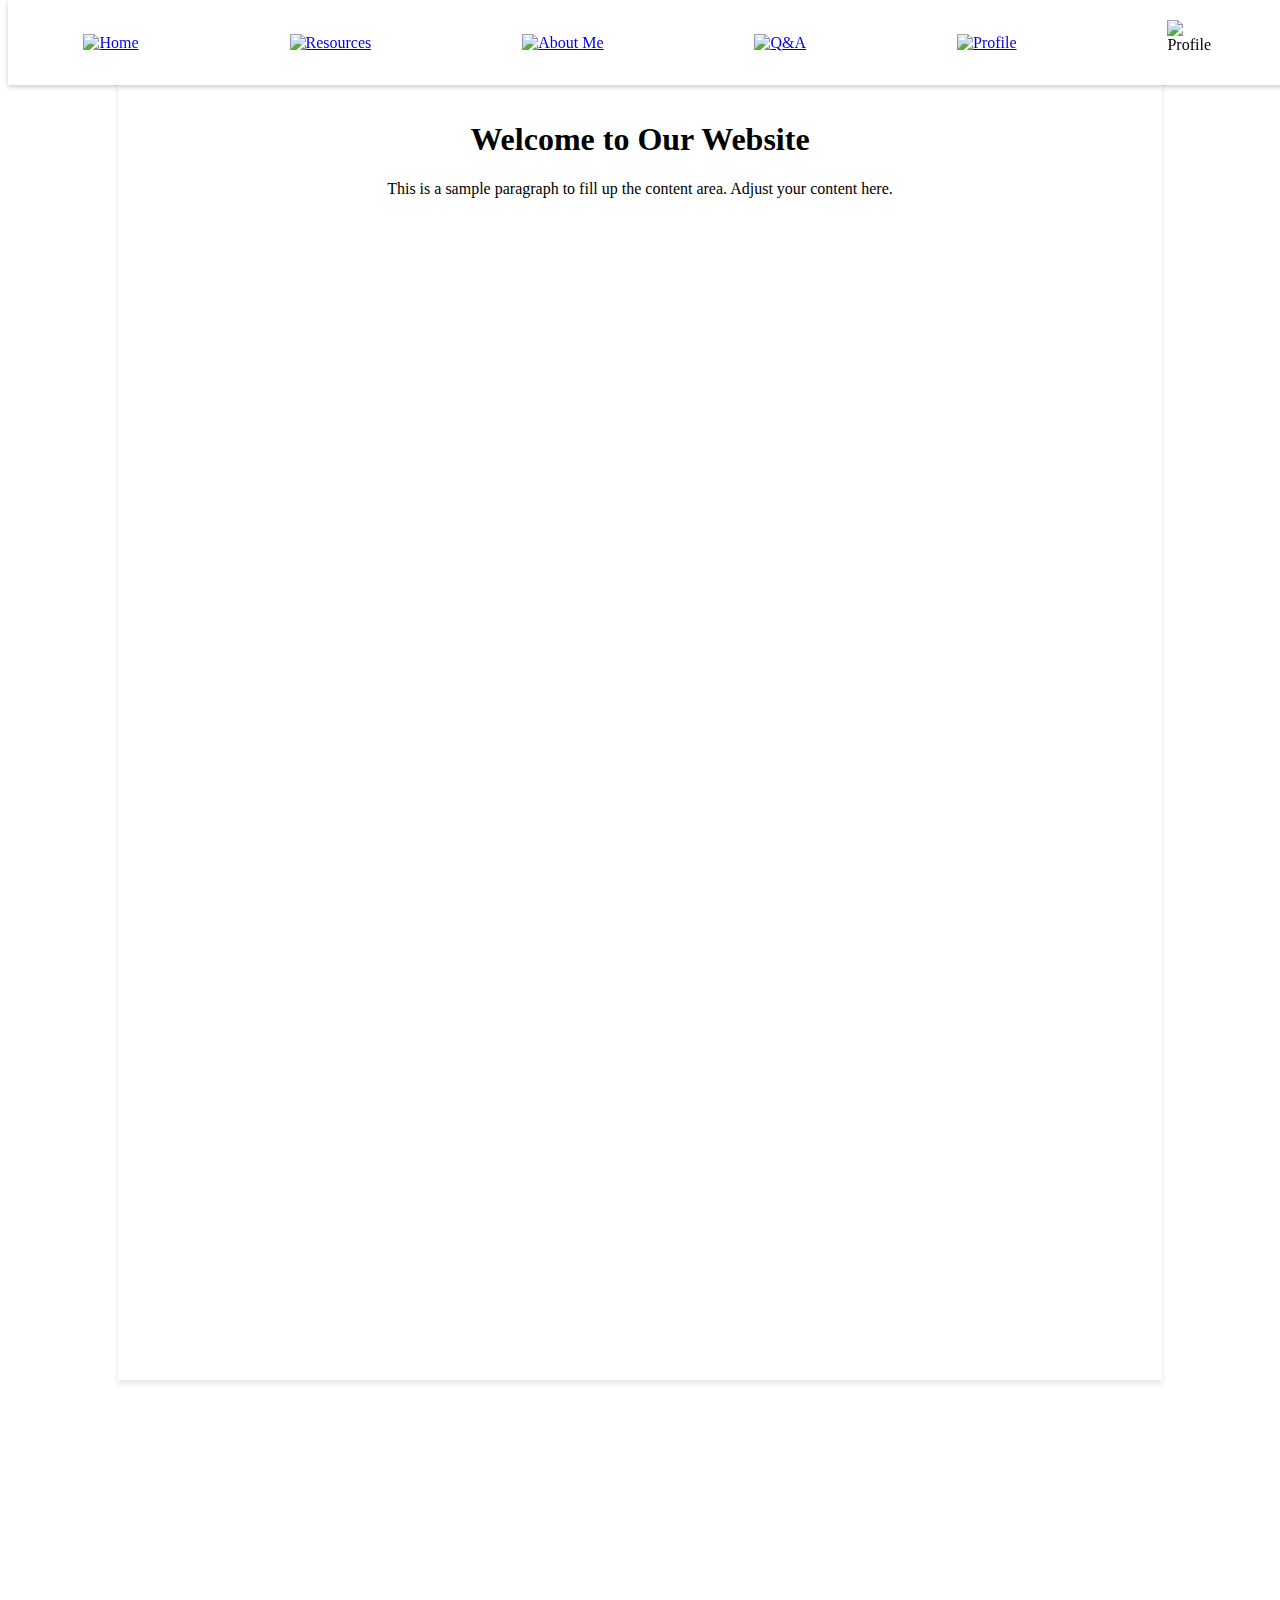
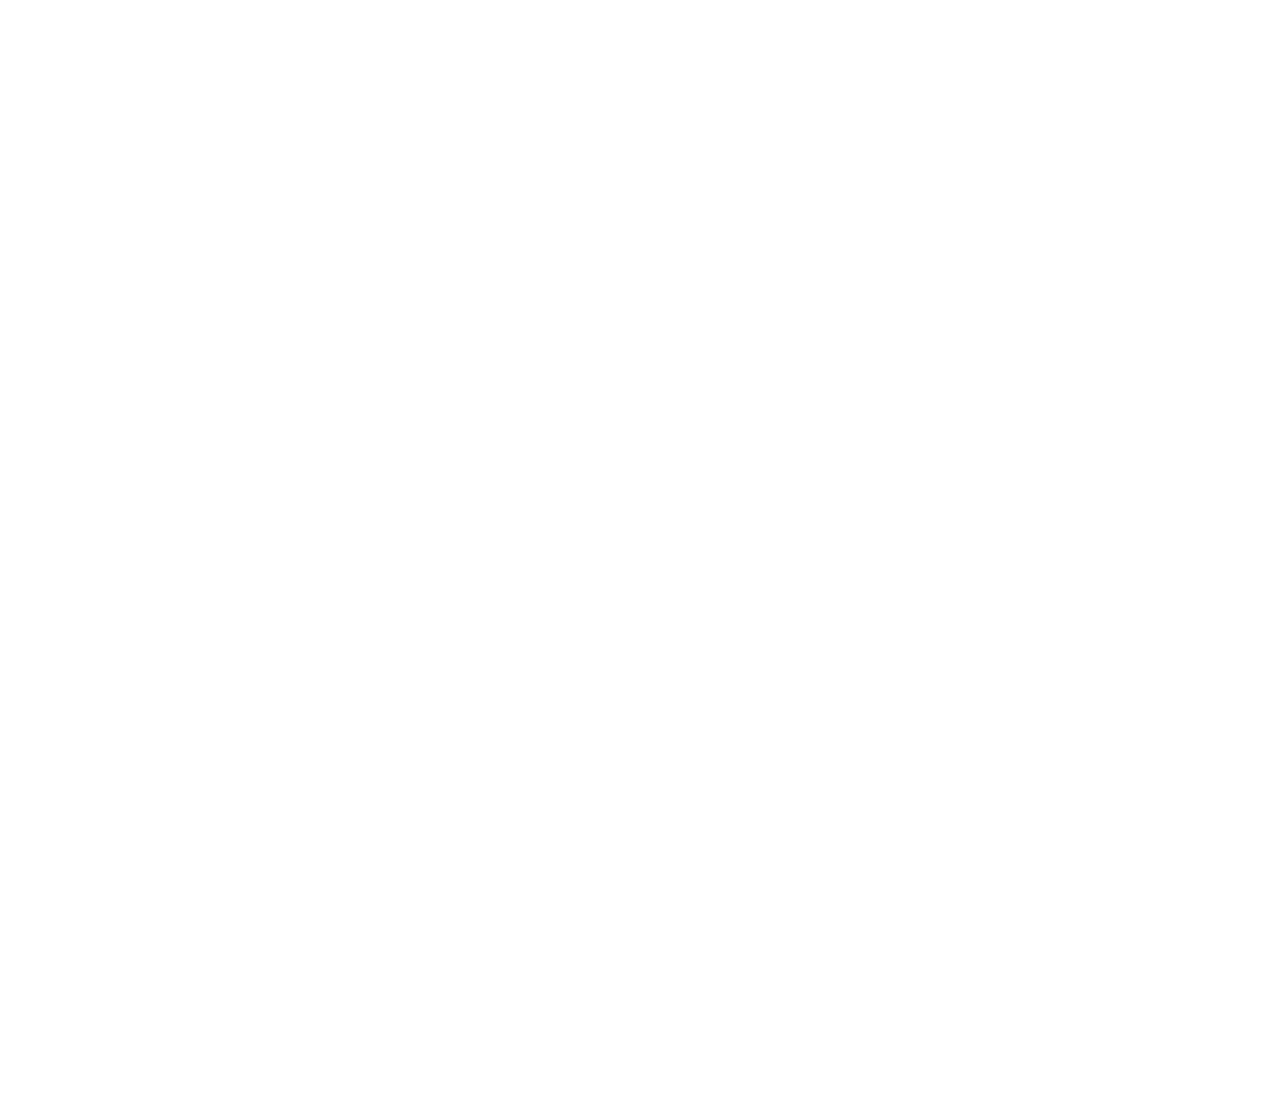
==== index.html @ 4627b997 "made website" ====
<!DOCTYPE html>
<html lang="en">
<head>
    <meta charset="UTF-8">
    <meta name="viewport" content="width=device-width, initial-scale=1.0">
    <title>BaddCamden</title>
    <link rel="stylesheet" href="styles.css">
    <link rel="stylesheet" href="backgrounds.css">
</head>
<body id="scrollable">
<header id="main-header">
    <a href="index.html">
        <img src="HOME.png" alt="Home" style="width: 125px; height: 37px">
    </a>
    <a href="resources.html">
        <img src="RESOURCES.png" alt="Resources" style="width: 271px; height: 37px">
    </a>
    <a href="link-to-about-me">
        <img src="ABOUTME.png" alt="About Me" style="width: 230px; height: 37px">
    </a>
    <a href="link-to-qa">
        <img src="QA.png" alt="Q&A" style="width: 150px; height: 37px">
    </a>
    <a href="link-to-profile">
        <img src="PROFILE.png" alt="Profile" style="width: 230px; height: 37px">
    </a>
    <img src="stupid.png" alt="Profile" style="width: 45px; height: 45px;"></img>
    </img>
</header>
<background style="background-image: url(space_image_1.png);z-index: -1;" parallax="0">
</background>
<background style="background-image: url(space_image_2.png);z-index: -2;" parallax="0.5">
</background>
<background style="background-image: url(space_image_3.png);z-index: -3;" parallax="0.75">
</background>
<background style="background-image: url(space_image_4.png);z-index: -4;" parallax="0.875">
</background>
<background style="background-image: url(space_image_5.png);z-index: -5;" parallax="0.9375">
</background>

<main>
    <section class="content-section">
        <h1>Welcome to Our Website</h1>
        <p>This is a sample paragraph to fill up the content area. Adjust your content here.</p>
    </section>
    <!-- Additional sections as needed -->
</main>

<script src="./scripts.js"></script>
</body>
</html>
---- styles.css ----
background {
    position: absolute;
    background-attachment: scroll;
    background-size: cover;
    height: 300%;
    width: 100%;
    z-index: -1;
}

header {
    position: fixed;
    top: 0;
    width: 100%;
    background: #fff;
    padding: 20px 0;
    display: flex;
    justify-content: space-around;
    align-items: center;
    box-shadow: 0 2px 5px rgba(0,0,0,0.2);
    z-index: 1000;
}

main {
    position: relative;
    z-index: 1;
    margin: 20px auto 0 auto; /* Top margin adjusted for header, auto margins for centering */
    padding: 80px;
    height: 1200px;
    width: 70%; /* Adjust based on preference */
    max-width: 1200px; /* Maximum width to prevent overly wide content on large screens */
    background: #FFFFFF; /* Solid white background */
    box-shadow: 0 4px 6px rgba(0,0,0,0.1);
}

.content-section {
    margin-bottom: 20px;
    text-align: center; /* Center text within sections */
}

/* Additional styles for buttons, images, etc. */
---- backgrounds.css ----
background {
    position: absolute;
    background-attachment: scroll;
    background-size: cover;
    height: 300%;
    width: 100%;
    z-index: -1;
}
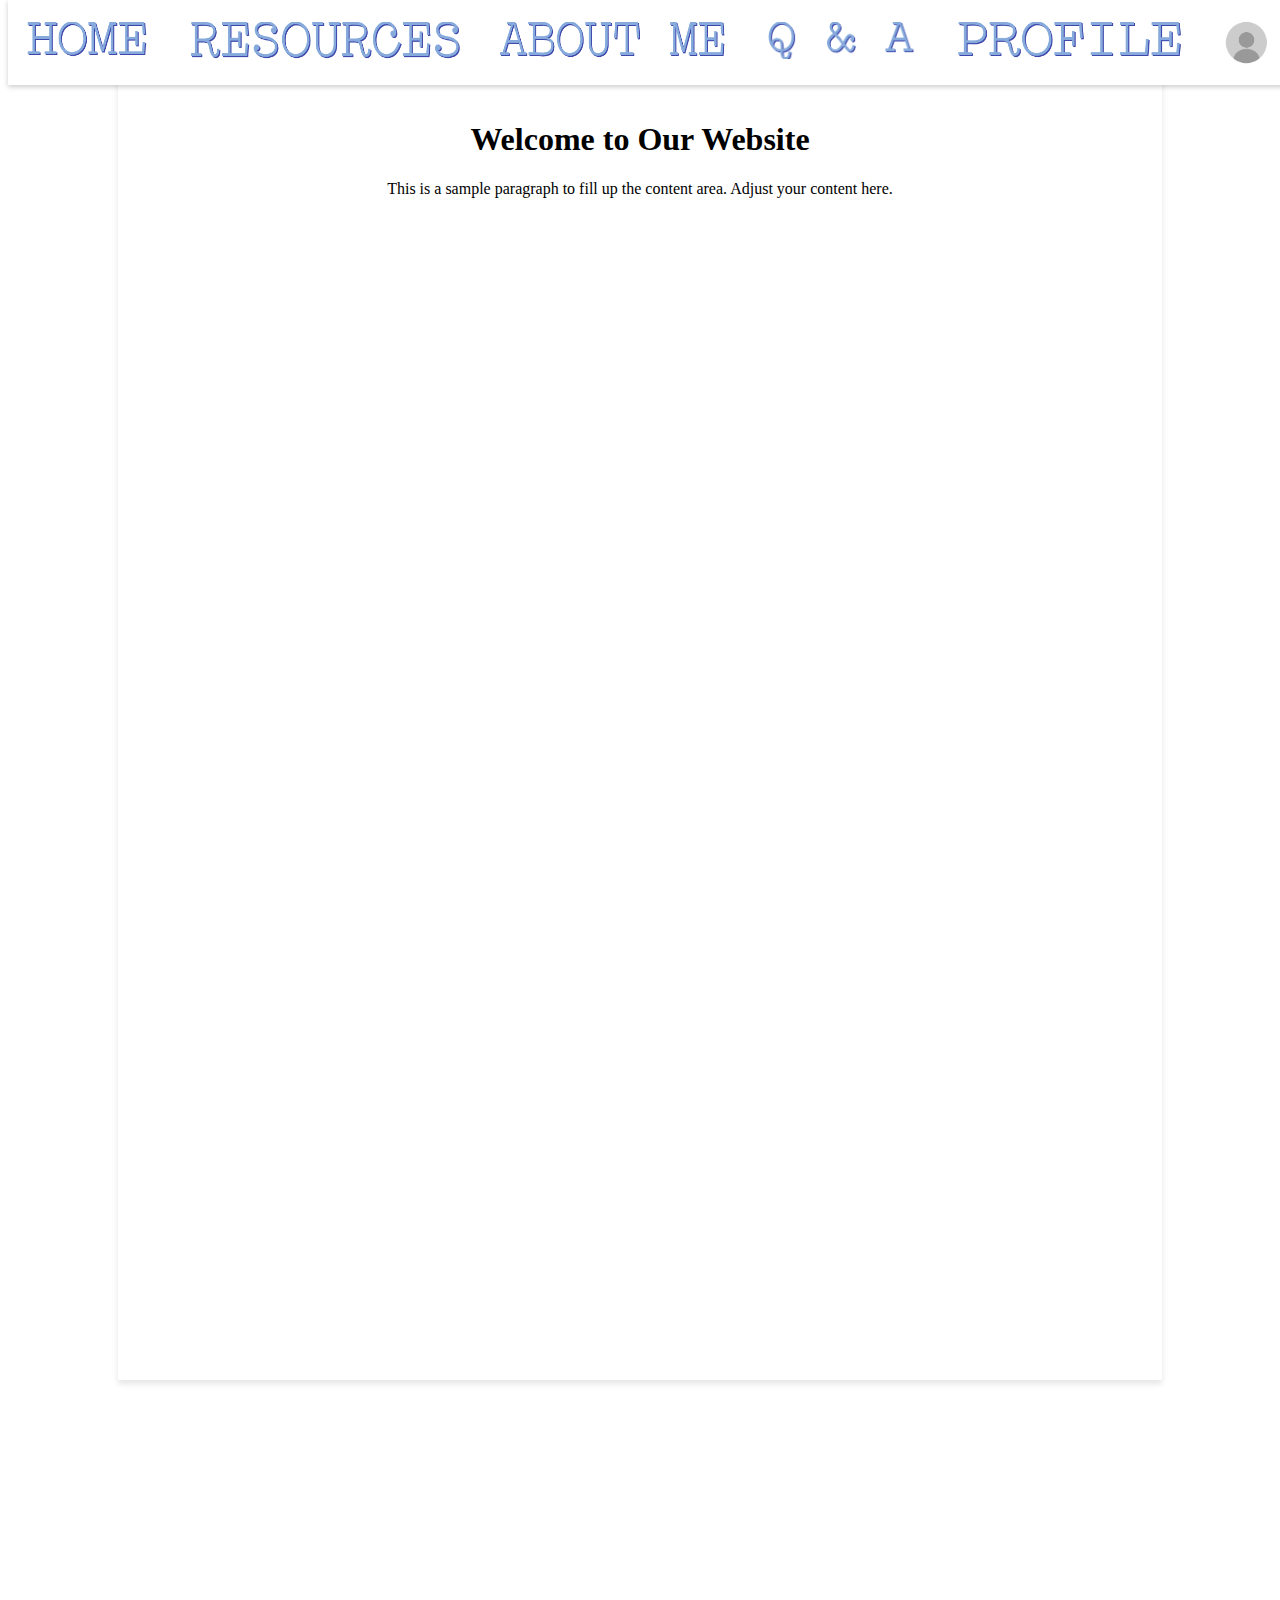
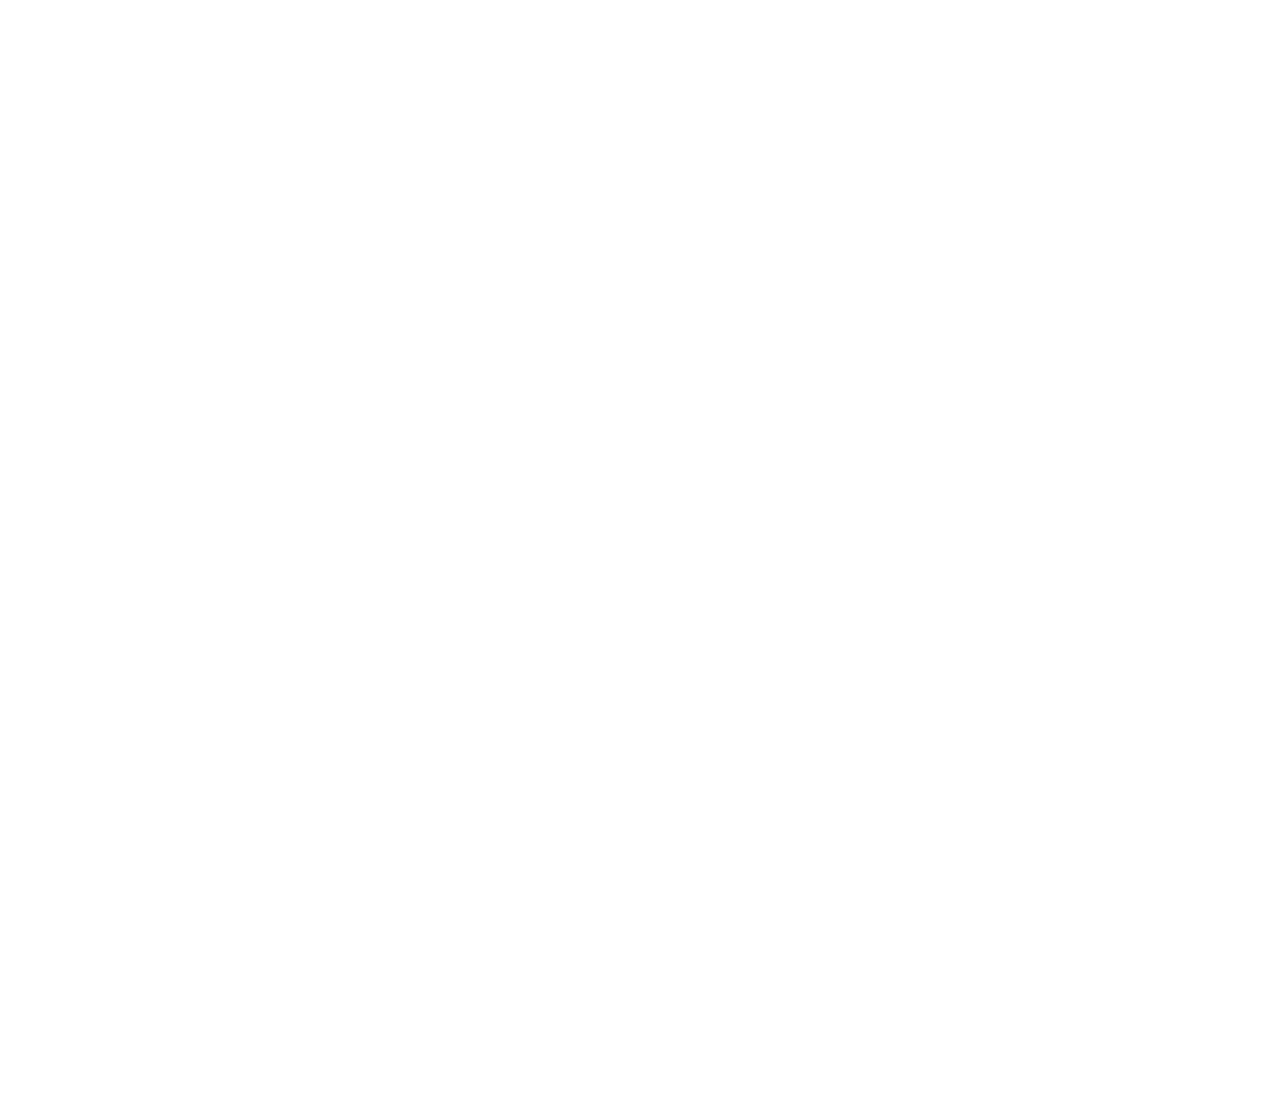
==== commit a28e191e: "Added placeholder images" ====
--- a/index.html
+++ b/index.html
@@ -10,32 +10,32 @@
 <body id="scrollable">
 <header id="main-header">
     <a href="index.html">
-        <img src="HOME.png" alt="Home" style="width: 125px; height: 37px">
+        <img src="assets/HOME.png" alt="Home" style="width: 125px; height: 37px">
     </a>
     <a href="resources.html">
-        <img src="RESOURCES.png" alt="Resources" style="width: 271px; height: 37px">
+        <img src="assets/RESOURCES.png" alt="Resources" style="width: 271px; height: 37px">
     </a>
     <a href="link-to-about-me">
-        <img src="ABOUTME.png" alt="About Me" style="width: 230px; height: 37px">
+        <img src="assets/ABOUTME.png" alt="About Me" style="width: 230px; height: 37px">
     </a>
     <a href="link-to-qa">
-        <img src="QA.png" alt="Q&A" style="width: 150px; height: 37px">
+        <img src="assets/QA.png" alt="Q&A" style="width: 150px; height: 37px">
     </a>
     <a href="link-to-profile">
-        <img src="PROFILE.png" alt="Profile" style="width: 230px; height: 37px">
+        <img src="assets/PROFILE.png" alt="Profile" style="width: 230px; height: 37px">
     </a>
-    <img src="stupid.png" alt="Profile" style="width: 45px; height: 45px;"></img>
+    <img src="assets/stupid.png" alt="Profile" style="width: 45px; height: 45px;"></img>
     </img>
 </header>
-<background style="background-image: url(space_image_1.png);z-index: -1;" parallax="0">
+<background style="background-image: url(assets/space_image_1.png);z-index: -1;" parallax="0">
 </background>
-<background style="background-image: url(space_image_2.png);z-index: -2;" parallax="0.5">
+<background style="background-image: url(assets/space_image_2.png);z-index: -2;" parallax="0.5">
 </background>
-<background style="background-image: url(space_image_3.png);z-index: -3;" parallax="0.75">
+<background style="background-image: url(assets/space_image_3.png);z-index: -3;" parallax="0.75">
 </background>
-<background style="background-image: url(space_image_4.png);z-index: -4;" parallax="0.875">
+<background style="background-image: url(assets/space_image_4.png);z-index: -4;" parallax="0.875">
 </background>
-<background style="background-image: url(space_image_5.png);z-index: -5;" parallax="0.9375">
+<background style="background-image: url(assets/space_image_5.png);z-index: -5;" parallax="0.9375">
 </background>
 
 <main>
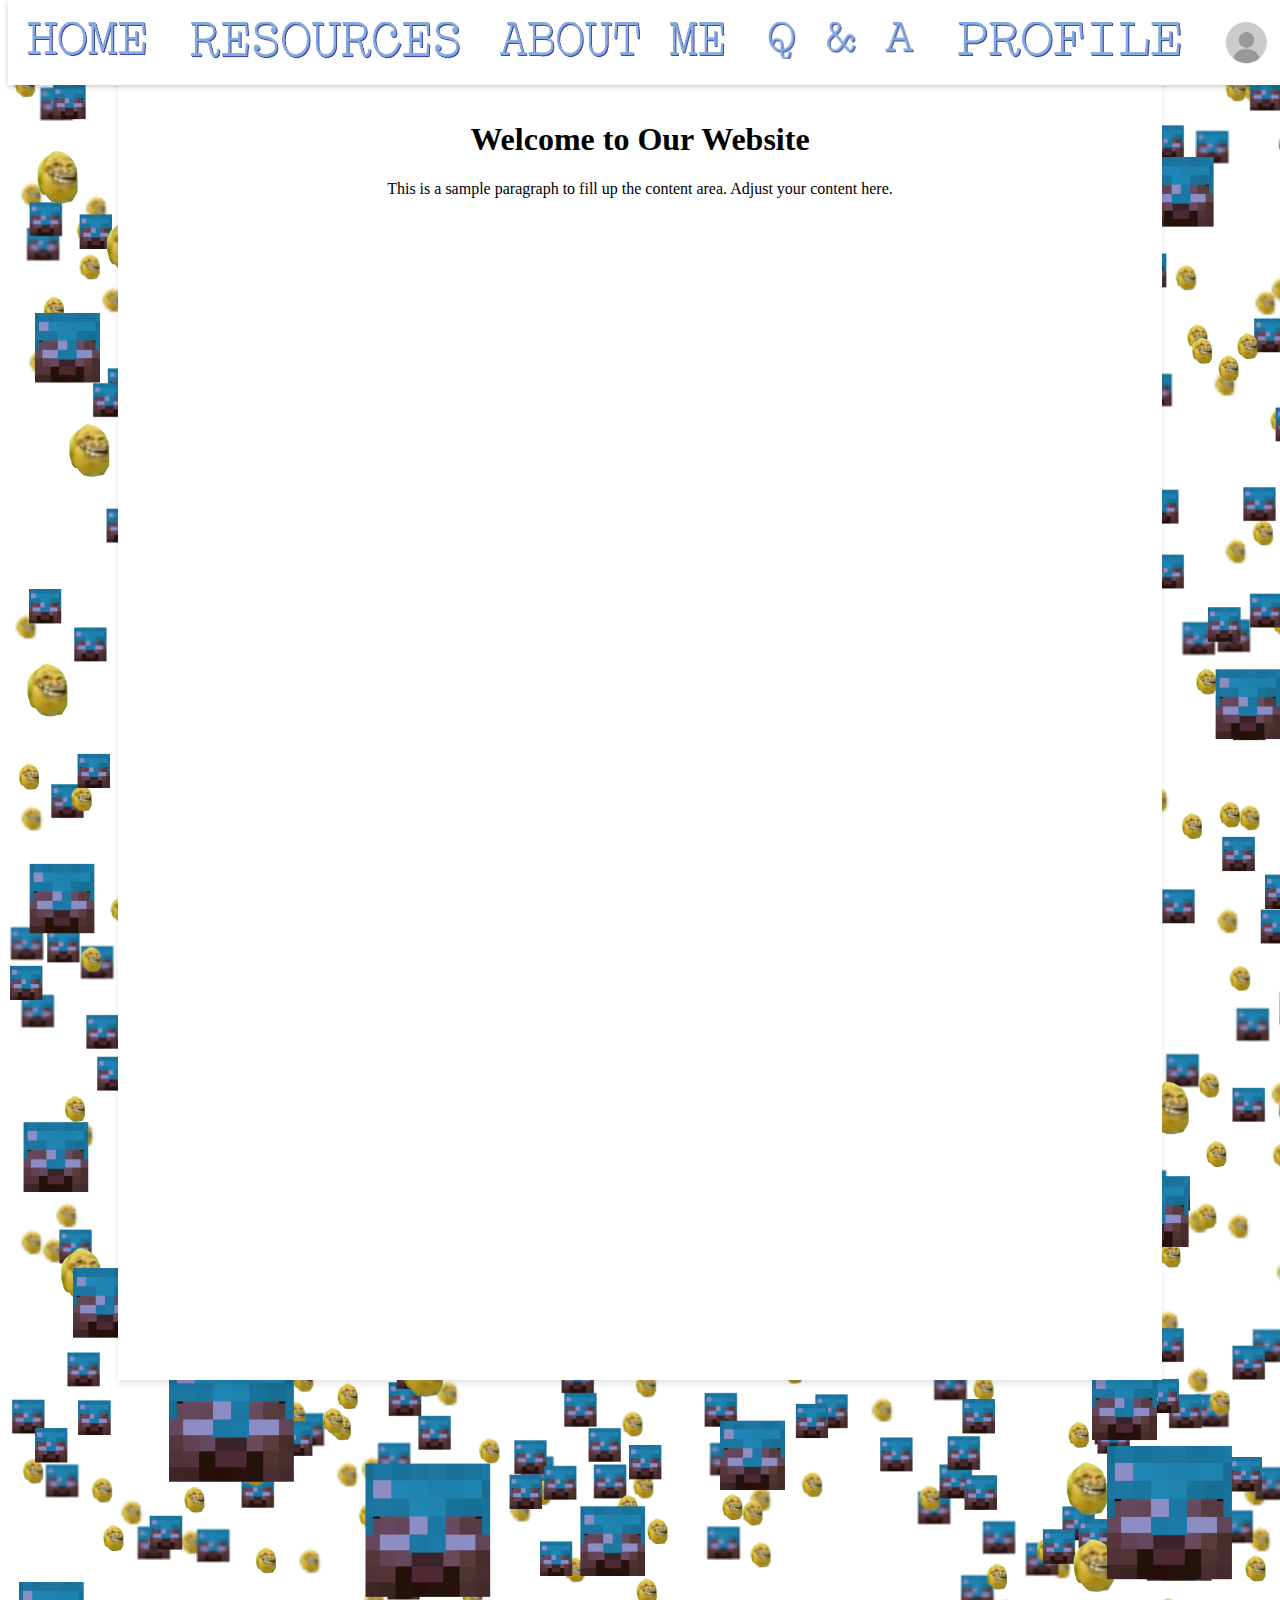
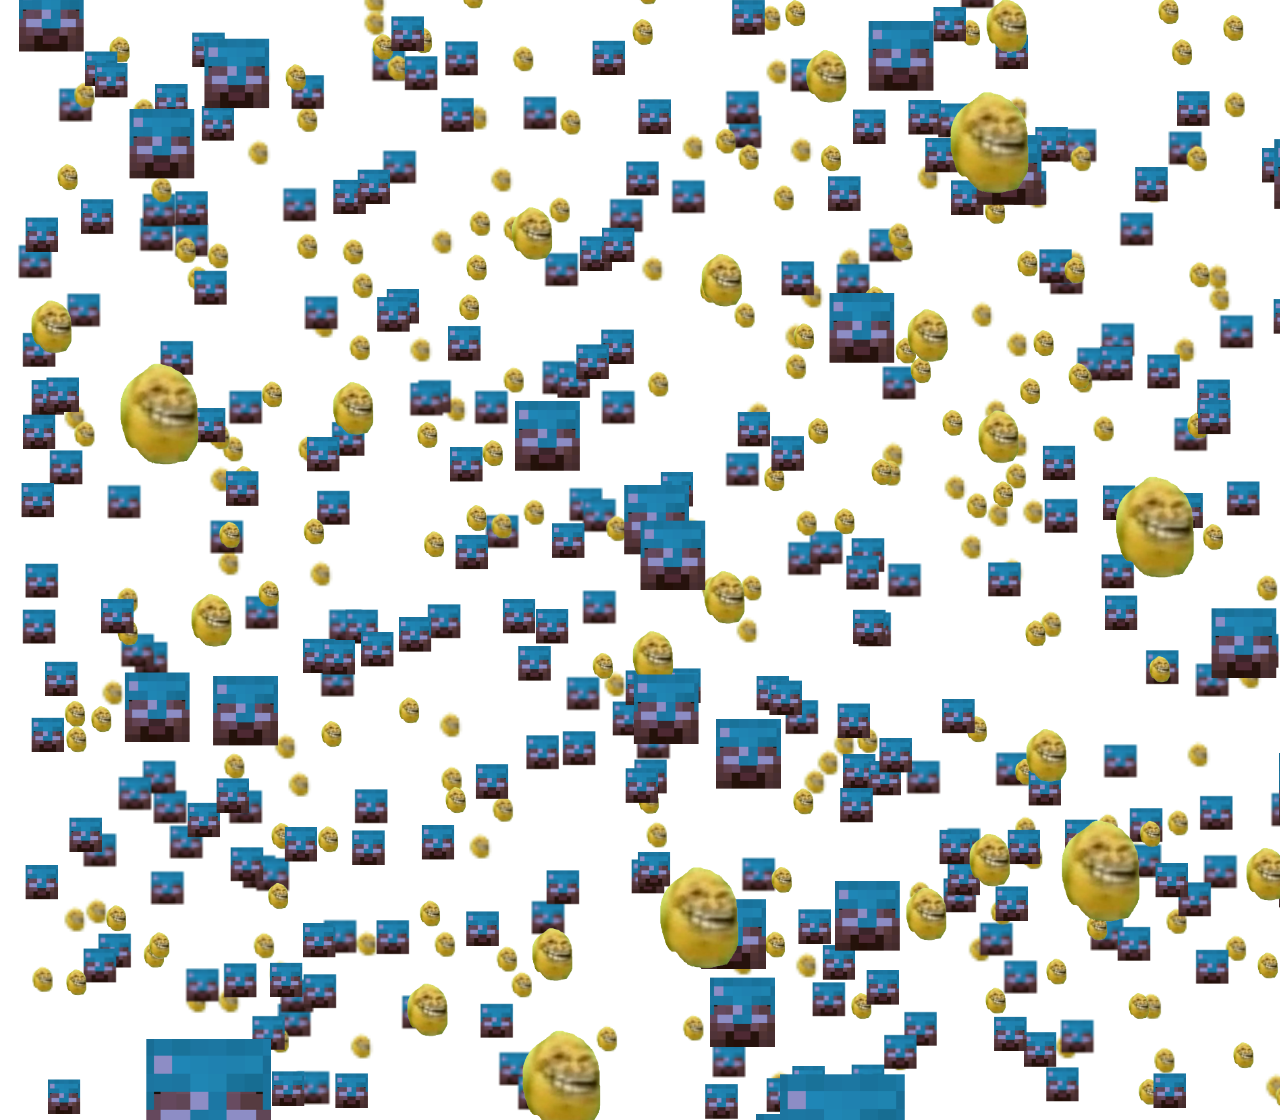
==== commit a31e1d7f: "placeholder images" ====
--- a/index.html
+++ b/index.html
@@ -27,15 +27,15 @@
     <img src="assets/stupid.png" alt="Profile" style="width: 45px; height: 45px;"></img>
     </img>
 </header>
-<background style="background-image: url(assets/space_image_1.png);z-index: -1;" parallax="0">
+<background style="background-image: url(assets/parallax1.png);z-index: -1;" parallax="0">
 </background>
-<background style="background-image: url(assets/space_image_2.png);z-index: -2;" parallax="0.5">
+<background style="background-image: url(assets/parallax2.png);z-index: -2;" parallax="0.5">
 </background>
-<background style="background-image: url(assets/space_image_3.png);z-index: -3;" parallax="0.75">
+<background style="background-image: url(assets/parallax3.png);z-index: -3;" parallax="0.75">
 </background>
-<background style="background-image: url(assets/space_image_4.png);z-index: -4;" parallax="0.875">
+<background style="background-image: url(assets/parallax4.png);z-index: -4;" parallax="0.875">
 </background>
-<background style="background-image: url(assets/space_image_5.png);z-index: -5;" parallax="0.9375">
+<background style="background-image: url(assets/parallax5.png);z-index: -5;" parallax="0.9375">
 </background>
 
 <main>
